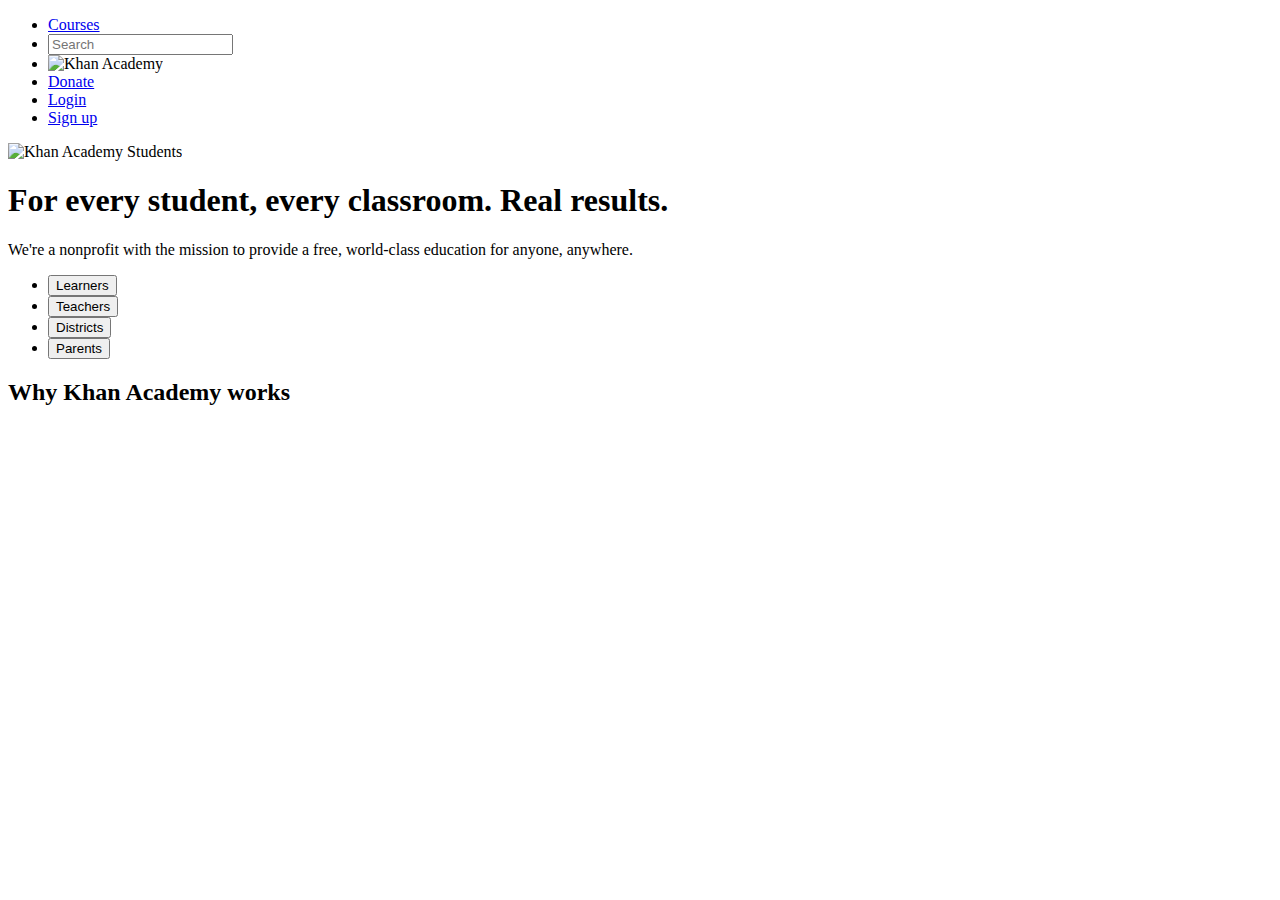
==== KhanAcademy/index.html @ 24e8d833 "Khan Academy front page - HTML only" ====
<!DOCTYPE html>
<html lang="en">
    <head>
        <meta charset="UTF-8">
        <meta http-equiv="X-UA-Compatible" content="IE=edge">
        <meta name="viewport" content="width=device-width, initial-scale=1.0">
        <title>Khan Academy</title>
    </head>
    <body>
        <header>
            <nav>
                <ul>
                  <li><a href="#">Courses</a></li>
                    <li><input type="search" placeholder="Search"></li>
                    <li><img src="https://drive.google.com/uc?export=view&id=1ejbEy0_d6LnOQKyIZhKTXuKtv1WJZxZp" alt="Khan Academy"></li>
                  <li><a href="#">Donate</a></li>
                    <li><a href="#">Login</a></li>
                    <li><a href="#">Sign up</a></li>
                </ul>
            </nav>
        </header>
        <section>
            <img src="https://drive.google.com/uc?export=view&id=133wkOkxUmHBATf_KzkQrJmjFK844UmQs" alt="Khan Academy Students">
            <p><h1>For every student, every classroom. Real results.</h1></p>
            <span>We're a nonprofit with the mission to provide a free, world-class education for anyone, anywhere.</span><br>
            <nav>
                <ul>
                    <li><button type="button">Learners</button></li>
                    <li><button type="button">Teachers</button></li>
                    <li><button type="button">Districts</button></li>
                    <li><button type="button">Parents</button></li>
                </ul>
            </nav>
        </section>
        <section>
            <span><h2>Why Khan Academy works</h2></span>
        </section>
    </body>
</html>
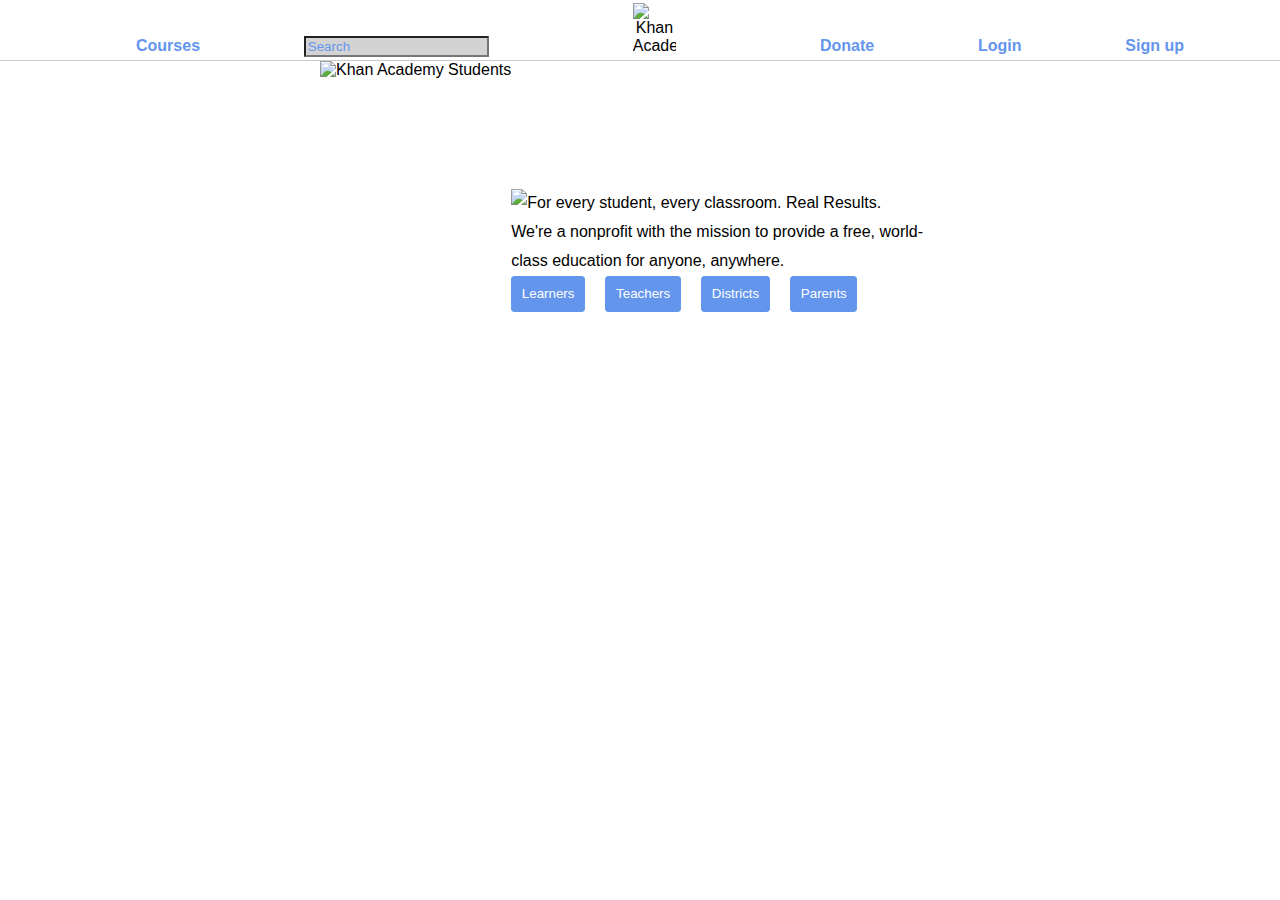
==== commit b1be9275: "Added CSS styles" ====
--- a/KhanAcademy/index.html
+++ b/KhanAcademy/index.html
@@ -5,6 +5,7 @@
         <meta http-equiv="X-UA-Compatible" content="IE=edge">
         <meta name="viewport" content="width=device-width, initial-scale=1.0">
         <title>Khan Academy</title>
+        <link rel="stylesheet" href="styles.css">
     </head>
     <body>
         <header>
@@ -13,27 +14,24 @@
                   <li><a href="#">Courses</a></li>
                     <li><input type="search" placeholder="Search"></li>
                     <li><img src="https://drive.google.com/uc?export=view&id=1ejbEy0_d6LnOQKyIZhKTXuKtv1WJZxZp" alt="Khan Academy"></li>
-                  <li><a href="#">Donate</a></li>
+                    <li><a href="#">Donate</a></li>
                     <li><a href="#">Login</a></li>
                     <li><a href="#">Sign up</a></li>
                 </ul>
             </nav>
         </header>
-        <section>
-            <img src="https://drive.google.com/uc?export=view&id=133wkOkxUmHBATf_KzkQrJmjFK844UmQs" alt="Khan Academy Students">
-            <p><h1>For every student, every classroom. Real results.</h1></p>
-            <span>We're a nonprofit with the mission to provide a free, world-class education for anyone, anywhere.</span><br>
-            <nav>
-                <ul>
-                    <li><button type="button">Learners</button></li>
-                    <li><button type="button">Teachers</button></li>
-                    <li><button type="button">Districts</button></li>
-                    <li><button type="button">Parents</button></li>
-                </ul>
-            </nav>
-        </section>
-        <section>
-            <span><h2>Why Khan Academy works</h2></span>
-        </section>
+        <main>
+            <img src="https://drive.google.com/uc?export=view&id=133wkOkxUmHBATf_KzkQrJmjFK844UmQs" alt="Khan Academy Students" id="mainImg">
+            <div id="side">
+                <img src="https://drive.google.com/uc?export=view&id=1lum0mEnsQMRalScSF1M-l5nXM9imnCHP" alt="For every student, every classroom. Real Results." id="resultsImg"><br>
+                <span>We're a nonprofit with the mission to provide a free, world-class education for anyone, anywhere.</span><br>
+                    <ul>
+                        <li><button type="button">Learners</button></li>
+                        <li><button type="button">Teachers</button></li>
+                        <li><button type="button">Districts</button></li>
+                        <li><button type="button">Parents</button></li>
+                    </ul>
+            </div>
+            </main>
     </body>
 </html>--- a/KhanAcademy/styles.css
+++ b/KhanAcademy/styles.css
@@ -0,0 +1,90 @@
+html {
+    font-size: 16px;
+    font-family: Arial;
+}
+
+* {
+    margin: 0;
+    box-sizing: border-box;
+}
+
+nav {
+    padding: .2rem 6rem .2rem 6rem;
+    flex-flow: row nowrap;
+    justify-content: space-evenly;
+    width: 100%;
+    text-align: center;
+    border-bottom: .1rem solid rgba(0,0,0,.2);
+}
+
+nav input {
+    background-color: lightgray;
+}
+
+nav input::placeholder {
+    color: cornflowerblue;
+}
+
+nav ul {
+    display: flex;
+    flex-flow: row nowrap;
+    list-style-type: none;
+    justify-content: space-between;
+    align-items: baseline;
+}
+
+nav ul li a, nav ul li a:hover {
+    color: cornflowerblue;
+    text-decoration: none;
+    font-weight: bold;
+}
+
+li {
+    display: inline-block;
+}
+
+li img {
+    width: 35%;
+    display: inline-block;
+}
+
+main {
+    width: 100%;
+    text-align: center;
+}
+
+#mainImg {
+    float: left;
+    margin-left: 25%;
+}
+
+#resultsImg {
+    width: 27rem;
+}
+
+#side {
+    position: relative;
+    float: left;
+    margin-top: 8rem;
+    width: 27rem;
+    text-align: left;
+    line-height: 1.8rem;
+}
+
+#side ul {
+    margin-left: 0;
+    padding-left: 0;
+}
+
+#side ul li {
+    padding-right: 1rem;
+}
+
+button {
+    margin: 0;
+    padding: .6rem;
+    background-color: cornflowerblue;
+    color: white;
+    border: 1px solid cornflowerblue;
+    border-radius: .2rem;
+}